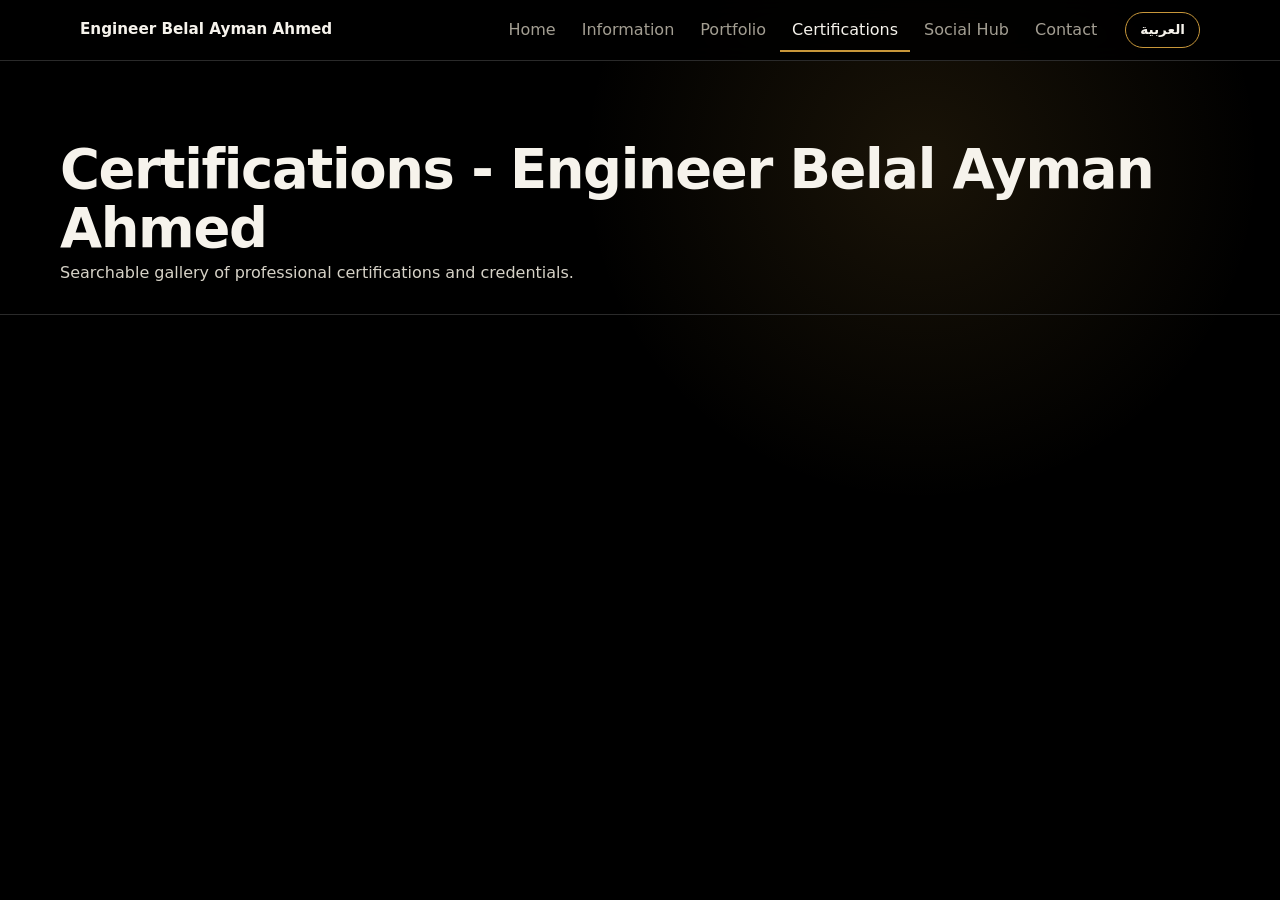
==== certifications/index.html @ 1f55ac35 "Initial release - Belal Digital HQ" ====
<!doctype html>
<html lang="en" dir="ltr" data-root="../" data-page="certifications">
<head>
<meta charset="utf-8">
<meta http-equiv="Content-Security-Policy" content="default-src 'none'; script-src 'self'; style-src 'self'; img-src 'self' data: https:; connect-src 'self'; font-src 'self'; base-uri 'none'; form-action 'none'">
<meta name="viewport" content="width=device-width,initial-scale=1,viewport-fit=cover">
<title>Certifications - Engineer Belal Ayman Ahmed</title>
<meta name="description" content="Searchable gallery of professional certifications and credentials.">
<meta name="theme-color" content="#000000">
<link rel="canonical" href="https://engineerbelalaymanahmed.github.io/certifications/">
<meta property="og:type" content="website"><meta property="og:title" content="Certifications - Engineer Belal Ayman Ahmed"><meta property="og:description" content="Searchable gallery of professional certifications and credentials."><meta property="og:image" content="https://engineerbelalaymanahmed.github.io/assets/branding/og.jpg"><meta name="twitter:card" content="summary">
<link rel="icon" href="../assets/icons/favicon.png">
<link rel="preload" as="image" href="../assets/profile/profile-800.webp">
<link rel="stylesheet" href="../assets/css/main.css">
<script type="application/ld+json">{"@context":"https://schema.org","@type":"Person","name":"Belal Ayman Ahmed","alternateName":"Engineer Belal Ayman Ahmed","jobTitle":"Cybersecurity Researcher","url":"https://engineerbelalaymanahmed.github.io/","sameAs":["https://github.com/Engineerbelalaymanahmed","https://www.linkedin.com/in/engineerbelalaymanahmed"]}</script>
<script type="module" src="../assets/js/app.js"></script>
</head>
<body>
<a class="skip" href="#main">Skip to content</a>
<header id="hdr"></header>
<main id="main" tabindex="-1"><div class="wrap phead"><h1>Certifications - Engineer Belal Ayman Ahmed</h1><p class="lead">Searchable gallery of professional certifications and credentials.</p><noscript><p>Enable JavaScript to see the full site.</p></noscript></div></main>
<div id="st" class="sr" role="status"></div>
<footer id="ftr"></footer>
</body>
</html>
---- assets/css/main.css ----
*{box-sizing:border-box;margin:0;padding:0}
:root{--bg:#000;--bg2:#121212;--fg:#f6f3ec;--mut:#a39e92;--gold:#c8973a;--gold2:#e6c27a;--line:#2a2a2a;--r:12px}
html{color-scheme:dark;scroll-behavior:smooth}
body{background:var(--bg);color:var(--fg);font:16px/1.7 system-ui,"Segoe UI",Tahoma,Arial,sans-serif;-webkit-font-smoothing:antialiased}
body::before{content:"";position:fixed;inset:0;pointer-events:none;background:radial-gradient(520px circle at var(--mx,72%) var(--my,18%),rgba(200,151,58,.13),transparent 65%)}
header,main,footer{position:relative}
img{max-width:100%;height:auto;display:block}a{color:inherit}ul,ol{list-style:none}
:focus-visible{outline:2px solid var(--gold2);outline-offset:3px}
[dir=rtl] *{letter-spacing:0!important}
.skip{position:absolute;left:-9999px}.skip:focus{left:8px;top:8px;z-index:99;background:#fff;color:#000;padding:8px 14px}
.sr{position:absolute;width:1px;height:1px;overflow:hidden;clip:rect(0 0 0 0)}
.wrap{max-width:1160px;margin:auto;padding-inline:20px}
header{position:sticky;top:0;z-index:20;padding-top:env(safe-area-inset-top);background:rgba(0,0,0,.85);backdrop-filter:blur(12px);border-bottom:1px solid var(--line)}
.bar{display:flex;align-items:center;flex-wrap:wrap;gap:8px 16px;min-height:60px}
.brand{font-weight:700;text-decoration:none;margin-inline-end:auto;font-size:.95rem}
nav{display:flex;gap:2px;overflow-x:auto;scrollbar-width:none}
nav a{padding:8px 12px;border-radius:99px;text-decoration:none;color:var(--mut);white-space:nowrap}
nav a:hover,nav a[aria-current]{color:var(--fg)}nav a[aria-current]{box-shadow:inset 0 -2px var(--gold);border-radius:0}
@media(max-width:760px){nav{order:3;width:100%}}
.btn{display:inline-flex;align-items:center;justify-content:center;min-height:44px;padding:0 22px;border-radius:99px;border:1px solid var(--gold);background:none;color:inherit;font:inherit;font-weight:600;text-decoration:none;cursor:pointer;transition:transform .2s,background .2s}
.btn.p{background:var(--gold);color:#000}.btn:hover{transform:translateY(-2px);background:var(--gold2);color:#000}.btn.sm{min-height:36px;padding:0 14px;font-size:.85rem}
.hero{padding:clamp(40px,8vw,110px) 0}
.hero .wrap{display:grid;gap:40px;align-items:center;grid-template-columns:1.15fr .85fr}
@media(max-width:820px){.hero .wrap{grid-template-columns:1fr}.portrait{order:-1;max-width:300px;margin:auto}}
h1{font-size:clamp(2.3rem,6.4vw,4.6rem);line-height:1.08;letter-spacing:-.025em;margin:14px 0 20px;font-weight:800}
h2{font-size:clamp(1.6rem,3.6vw,2.4rem);line-height:1.2;margin-bottom:24px}h3{font-size:1.1rem;margin-bottom:6px}
.lead{max-width:60ch;color:#d6d2c7;margin-bottom:28px}.big{font-size:clamp(1.05rem,2vw,1.3rem);max-width:62ch}
.mut{color:var(--mut)}.small{font-size:.85rem}.gold{color:var(--gold2)}
.portrait img{border-radius:50%;aspect-ratio:1;width:100%;object-fit:cover;box-shadow:0 0 0 1px var(--gold),0 0 80px rgba(200,151,58,.22)}
.portrait .tags{justify-content:center;margin-top:20px}
.cta{display:flex;gap:12px;flex-wrap:wrap;margin-bottom:24px}.center{text-align:center}.center .cta{justify-content:center}
.sec{padding:clamp(48px,8vw,96px) 0;border-top:1px solid var(--line)}
.paper{background:#fff;color:#0a0a0a}.paper .mut{color:#5e5a50}.paper .card{background:#f6f4ee;border-color:#e4dfd2}.paper .tag{border-color:#cfc8b6;color:#3a372f}
.phead{padding:clamp(40px,7vw,80px) 0 0}.phead h1{font-size:clamp(2rem,5vw,3.4rem);margin:0}
.grid{display:grid;gap:16px;grid-template-columns:repeat(auto-fill,minmax(250px,1fr))}
.two{display:grid;gap:32px;align-items:start;grid-template-columns:1fr 1fr}@media(max-width:820px){.two{grid-template-columns:1fr}}
.card{display:block;border:1px solid var(--line);border-radius:var(--r);padding:20px;background:var(--bg2);text-decoration:none;color:inherit;text-align:start;font:inherit}
a.card,button.card{cursor:pointer;transition:border-color .2s,transform .2s}a.card:hover,button.card:hover{border-color:var(--gold);transform:translateY(-3px)}
.card img{border-radius:8px;margin-bottom:12px;width:100%;aspect-ratio:4/3;object-fit:cover}
.tags{display:flex;gap:8px;flex-wrap:wrap}.tag{border:1px solid var(--line);border-radius:99px;padding:2px 12px;font-size:.85rem;color:var(--mut)}
.mono{display:inline-grid;place-items:center;width:40px;height:40px;border-radius:50%;background:var(--gold);color:#000;font-weight:800;font-size:.8rem}
.soc{display:flex;gap:10px;flex-wrap:wrap}.soc a{display:block;transition:transform .2s}.soc a:hover{transform:translateY(-2px)}
.soc-card{display:grid;gap:4px;justify-items:start}.soc-card .mono{margin-bottom:8px}
.plate{background:#fff;border-radius:var(--r);padding:16px}.plate img{margin:auto;max-width:420px;width:100%}
.ph{display:grid;place-items:center;aspect-ratio:4/3;border:1px dashed var(--line);border-radius:8px;color:var(--mut);font-size:.85rem;margin-bottom:12px}
.empty{padding:32px;border:1px dashed var(--line);border-radius:var(--r);color:var(--mut);text-align:center}
.tools{display:flex;gap:10px;flex-wrap:wrap;margin-bottom:16px}
input,select{min-height:44px;background:var(--bg2);color:var(--fg);border:1px solid var(--line);border-radius:10px;padding:0 12px;font:inherit}input{flex:1;min-width:200px}
.badge{display:inline-block;background:var(--gold);color:#000;border-radius:99px;padding:0 10px;font-size:.75rem;font-weight:700;margin-bottom:8px}
dialog{margin:auto;max-width:min(860px,94vw);width:100%;max-height:92vh;overflow:auto;border:1px solid var(--gold);border-radius:var(--r);background:var(--bg2);color:var(--fg);padding:20px}dialog::backdrop{background:rgba(0,0,0,.85)}
dialog img{margin:16px 0;border-radius:8px}dl{display:grid;grid-template-columns:auto 1fr;gap:4px 16px;margin:12px 0}dt{color:var(--mut)}
.rows{display:grid;gap:10px}.row{display:flex;align-items:center;gap:12px;flex-wrap:wrap}.row .lab{min-width:84px;color:var(--mut)}.row a{margin-inline-end:auto;overflow-wrap:anywhere}
.pro{border-color:var(--gold)}.pers{opacity:.88}
.fld{margin-top:24px}.fld li{list-style:disc;margin-inline-start:20px}.tl li{border-inline-start:2px solid var(--gold);padding-inline-start:16px;margin-bottom:20px}
footer{border-top:1px solid var(--line);padding:48px 0;margin-top:0}.foot{display:grid;gap:24px;grid-template-columns:repeat(auto-fit,minmax(220px,1fr));align-items:start}
.foot nav{flex-direction:column;overflow:visible}.foot .plate{max-width:280px}
.rv{opacity:0;transform:translateY(14px);transition:opacity .6s,transform .6s}.rv.in{opacity:1;transform:none}
@view-transition{navigation:auto}
@media(prefers-reduced-motion:reduce){*{transition:none!important;animation:none!important;scroll-behavior:auto!important}.rv{opacity:1;transform:none}}

.mt{margin-top:24px}.h3{font-size:1.3rem}.more{grid-column:1/-1;justify-self:center}
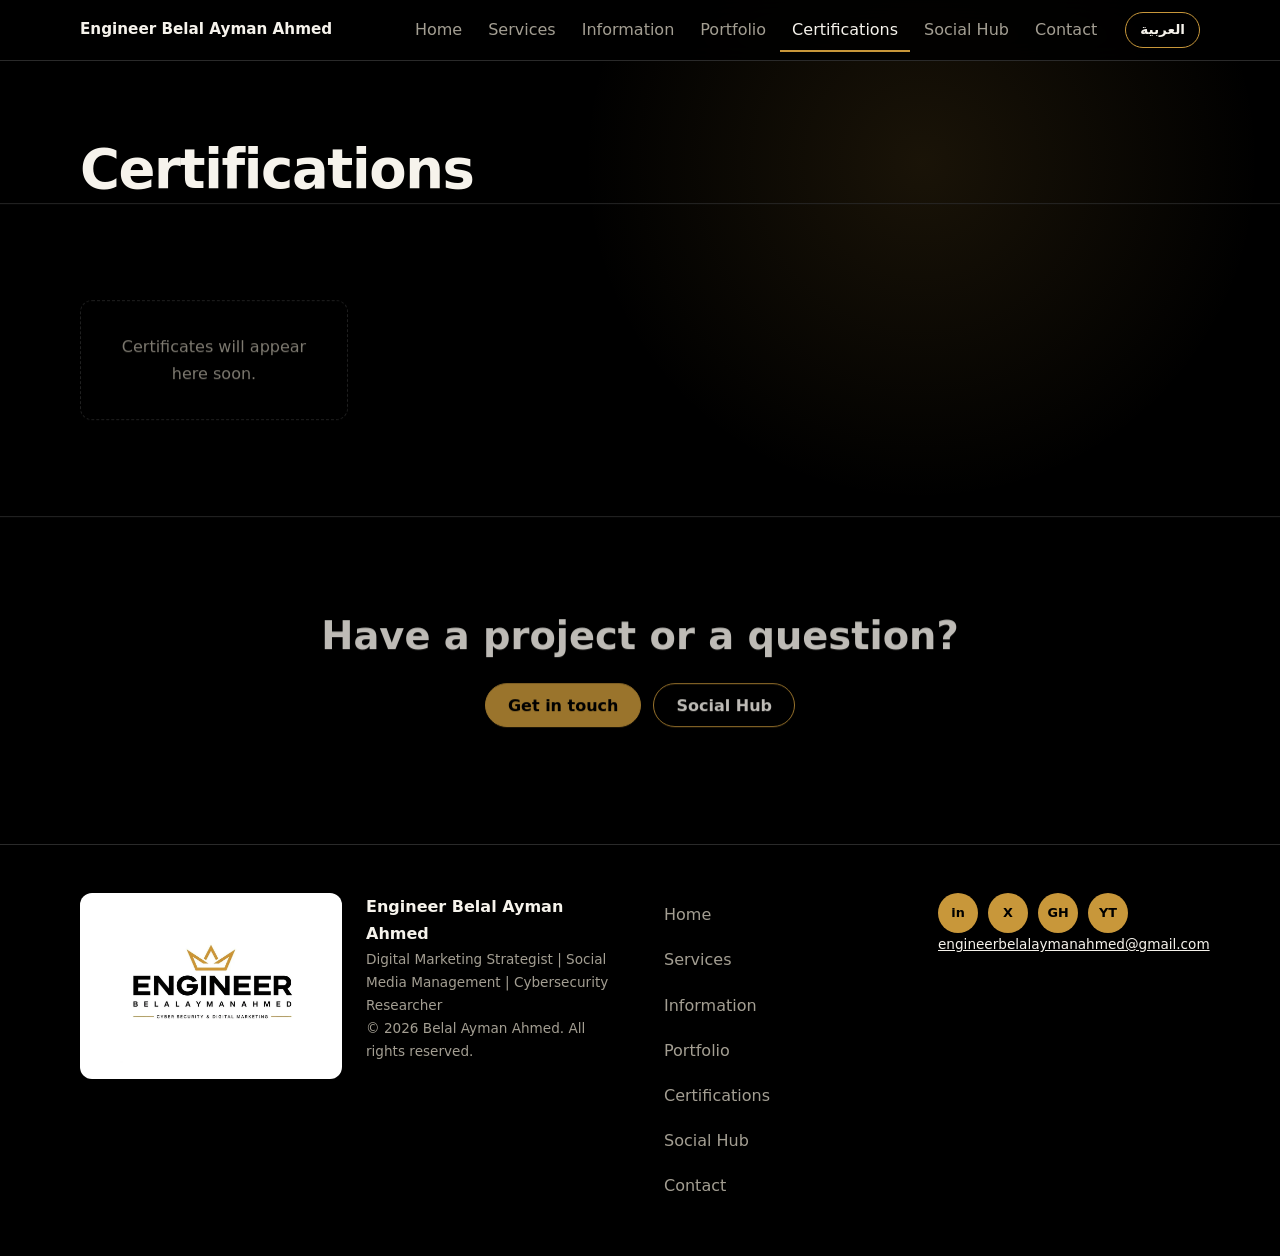
==== commit baba31bd: "Add second script tag for Digital Marketing Strategist" ====
--- a/certifications/index.html
+++ b/certifications/index.html
@@ -12,7 +12,7 @@
 <link rel="icon" href="../assets/icons/favicon.png">
 <link rel="preload" as="image" href="../assets/profile/profile-800.webp">
 <link rel="stylesheet" href="../assets/css/main.css">
-<script type="application/ld+json">{"@context":"https://schema.org","@type":"Person","name":"Belal Ayman Ahmed","alternateName":"Engineer Belal Ayman Ahmed","jobTitle":"Cybersecurity Researcher","url":"https://engineerbelalaymanahmed.github.io/","sameAs":["https://github.com/Engineerbelalaymanahmed","https://www.linkedin.com/in/engineerbelalaymanahmed"]}</script>
+<script type="application/ld+json">{"@context":"https://schema.org","@type":"Person","name":"Belal Ayman Ahmed","alternateName":"Engineer Belal Ayman Ahmed","jobTitle":"Digital Marketing Strategist","url":"https://engineerbelalaymanahmed.github.io/","sameAs":["https://github.com/Engineerbelalaymanahmed","https://www.linkedin.com/in/engineerbelalaymanahmed"]}</script>
 <script type="module" src="../assets/js/app.js"></script>
 </head>
 <body>
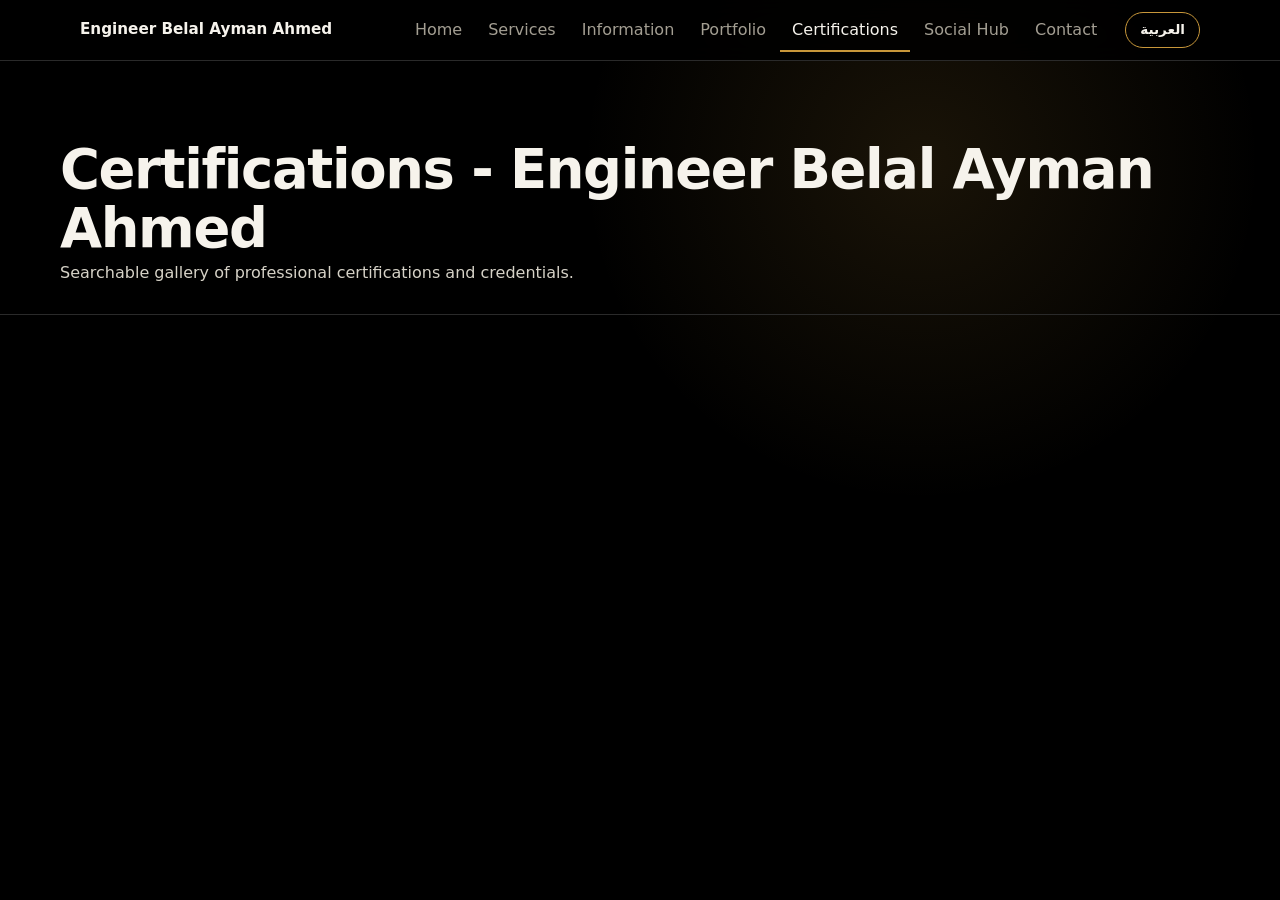
==== commit e37d824d: "SEO: expand JSON-LD sameAs, Arabic alternateName, summary_large_image card Updated Open Graph and JS" ====
--- a/certifications/index.html
+++ b/certifications/index.html
@@ -8,11 +8,11 @@
 <meta name="description" content="Searchable gallery of professional certifications and credentials.">
 <meta name="theme-color" content="#000000">
 <link rel="canonical" href="https://engineerbelalaymanahmed.github.io/certifications/">
-<meta property="og:type" content="website"><meta property="og:title" content="Certifications - Engineer Belal Ayman Ahmed"><meta property="og:description" content="Searchable gallery of professional certifications and credentials."><meta property="og:image" content="https://engineerbelalaymanahmed.github.io/assets/branding/og.jpg"><meta name="twitter:card" content="summary">
+<meta property="og:type" content="website"><meta property="og:title" content="Certifications - Engineer Belal Ayman Ahmed"><meta property="og:description" content="Searchable gallery of professional certifications and credentials."><meta property="og:image" content="https://engineerbelalaymanahmed.github.io/assets/branding/og.jpg"><meta name="twitter:card" content="summary_large_image">
 <link rel="icon" href="../assets/icons/favicon.png">
 <link rel="preload" as="image" href="../assets/profile/profile-800.webp">
 <link rel="stylesheet" href="../assets/css/main.css">
-<script type="application/ld+json">{"@context":"https://schema.org","@type":"Person","name":"Belal Ayman Ahmed","alternateName":"Engineer Belal Ayman Ahmed","jobTitle":"Digital Marketing Strategist","url":"https://engineerbelalaymanahmed.github.io/","sameAs":["https://github.com/Engineerbelalaymanahmed","https://www.linkedin.com/in/engineerbelalaymanahmed"]}</script>
+<script type="application/ld+json">{"@context": "https://schema.org", "@type": "Person", "name": "Belal Ayman Ahmed", "alternateName": ["Engineer Belal Ayman Ahmed", "مهندس بلال أيمن أحمد"], "jobTitle": "Digital Marketing Strategist", "url": "https://engineerbelalaymanahmed.github.io/", "sameAs": ["https://github.com/Engineerbelalaymanahmed", "https://www.linkedin.com/in/engineerbelalaymanahmed", "https://www.facebook.com/eng.belalaymanahmed", "https://www.facebook.com/Engineerbelalaymanahmed", "https://www.instagram.com/engineerbelalaymanahmed", "https://x.com/Engbelalayman", "https://www.tiktok.com/@engineer.belalaymanahmed", "https://youtube.com/@engineer.belalaymanahmed", "https://www.threads.com/@engineerbelalaymanahmed", "https://www.tiktok.com/@belalaymanahmed.01"]}</script>
 <script type="module" src="../assets/js/app.js"></script>
 </head>
 <body>
--- a/assets/css/main.css
+++ b/assets/css/main.css
@@ -7,7 +7,7 @@
 img{max-width:100%;height:auto;display:block}a{color:inherit}ul,ol{list-style:none}
 :focus-visible{outline:2px solid var(--gold2);outline-offset:3px}
 [dir=rtl] *{letter-spacing:0!important}
-.skip{position:absolute;left:-9999px}.skip:focus{left:8px;top:8px;z-index:99;background:#fff;color:#000;padding:8px 14px}
+.skip{position:absolute;top:-9999px;inset-inline-start:8px}.skip:focus{top:8px;z-index:99;background:#fff;color:#000;padding:8px 14px}
 .sr{position:absolute;width:1px;height:1px;overflow:hidden;clip:rect(0 0 0 0)}
 .wrap{max-width:1160px;margin:auto;padding-inline:20px}
 header{position:sticky;top:0;z-index:20;padding-top:env(safe-area-inset-top);background:rgba(0,0,0,.85);backdrop-filter:blur(12px);border-bottom:1px solid var(--line)}
@@ -16,7 +16,7 @@
 nav{display:flex;gap:2px;overflow-x:auto;scrollbar-width:none}
 nav a{padding:8px 12px;border-radius:99px;text-decoration:none;color:var(--mut);white-space:nowrap}
 nav a:hover,nav a[aria-current]{color:var(--fg)}nav a[aria-current]{box-shadow:inset 0 -2px var(--gold);border-radius:0}
-@media(max-width:760px){nav{order:3;width:100%}}
+@media(max-width:760px){nav{order:3;width:100%;flex-wrap:wrap;overflow-x:visible}}
 .btn{display:inline-flex;align-items:center;justify-content:center;min-height:44px;padding:0 22px;border-radius:99px;border:1px solid var(--gold);background:none;color:inherit;font:inherit;font-weight:600;text-decoration:none;cursor:pointer;transition:transform .2s,background .2s}
 .btn.p{background:var(--gold);color:#000}.btn:hover{transform:translateY(-2px);background:var(--gold2);color:#000}.btn.sm{min-height:36px;padding:0 14px;font-size:.85rem}
 .hero{padding:clamp(40px,8vw,110px) 0}
@@ -59,3 +59,17 @@
 @media(prefers-reduced-motion:reduce){*{transition:none!important;animation:none!important;scroll-behavior:auto!important}.rv{opacity:1;transform:none}}
 
 .mt{margin-top:24px}.h3{font-size:1.3rem}.more{grid-column:1/-1;justify-self:center}
+
+.pk .price{color:var(--gold2);font-size:1.35rem;font-weight:700;margin:6px 0 2px}
+.pk .bill{margin:0 0 12px}
+.pk .feat{margin:0 0 12px;padding-inline-start:18px;display:grid;gap:6px;color:var(--mut);font-size:.92rem}
+.pk .btn{margin-top:6px}
+
+.sec:has(.pk) .grid{grid-template-columns:repeat(auto-fill,minmax(330px,1fr))}
+
+/* Arabic typography (proposed: Cairo variable, SIL OFL 1.1, self-hosted) */
+@font-face{font-family:'Cairo';font-style:normal;font-weight:200 1000;font-display:swap;src:url('../fonts/Cairo-arabic.woff2') format('woff2');unicode-range:U+0600-06FF,U+0750-077F,U+08A0-08FF,U+FB50-FDFF,U+FE70-FEFF}
+@font-face{font-family:'Cairo';font-style:normal;font-weight:200 1000;font-display:swap;src:url('../fonts/Cairo-latin.woff2') format('woff2')}
+html[lang=ar] body{font-family:'Cairo',system-ui,Tahoma,sans-serif}
+html[lang=ar] h1{line-height:1.35;letter-spacing:0}
+html[lang=ar] .lead,html[lang=ar] .big{line-height:1.9}
